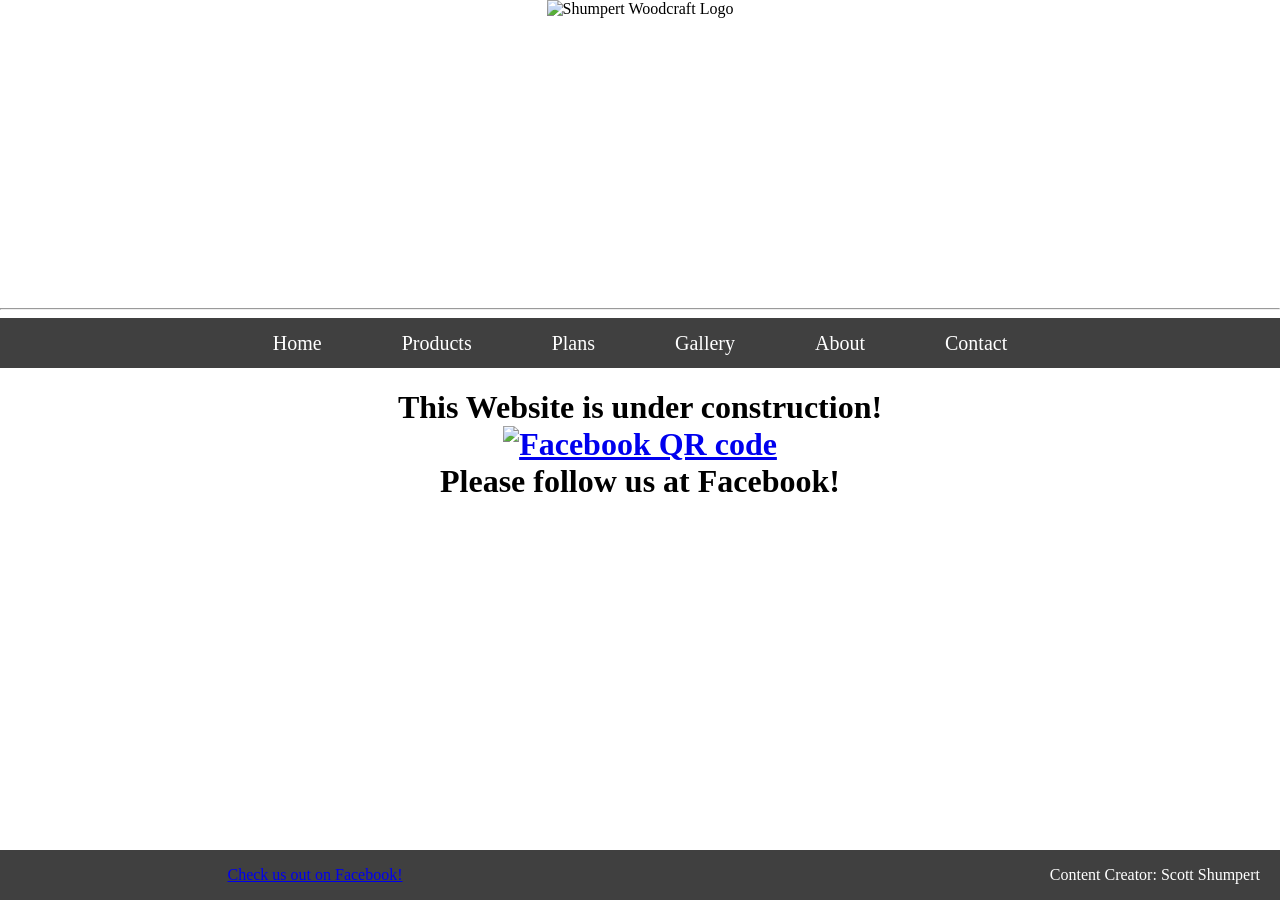
==== index.html @ e4417944 "Add files via upload" ====
<!DOCTYPE html>
<html lang="en">
<head>
    <meta charset="UTF-8">
    <meta name="viewport" content="width=device-width, initial-scale=1.0">
    <title>Shumpert Woodcraft</title>
    <link rel="stylesheet" href="styles.css">
    <link rel="icon" href="images/logo.jpg">
</head>
<body>
    <header>
        <div class="logo">
            <img src="images/name7.png" alt="Shumpert Woodcraft Logo">
        </div>
    </header>
    <hr>
    <nav class="navbar">
      <ul class="navlist">
        <li><a href="index.html">Home</a></li>
        <li><a href="products.html">Products</a></li>
        <li><a href="plans.html">Plans</a></li>
        <li><a href="gallery.html">Gallery</a></li>
        <li><a href="about.html">About</a></li>
        <li><a href="contact.html">Contact</a></li>
      </ul>
    </nav>
    <div>
        <h1 class="facebook">This Website is under construction!<br>
            <a href="https://www.facebook.com/profile.php?id=100088038714206"><img src="images/facebookQR.jpg" alt="Facebook QR code"></a><br>
            Please follow us at Facebook! 
        </h1>
    </div>

    <footer class="footer">
        <div class="check">
            <p><a href="https://www.facebook.com/profile.php?id=100088038714206">Check us out on Facebook!</a></p>
        </div>
        <div class="content">
            <p>Content Creator: Scott Shumpert</p>
        </div>
    </footer>
    <script src"index.js"></script>
</body>
</html>
---- styles.css ----
.logo{
   height: 300px;
   display: flex;
   justify-content: center;
   align-items: center;
   margin: 0px;

}
.logo img{
    height: 100%;
}
                    /*Background Image*/
body{
    margin: 0px;
    /*background-image: url(images/background.png);
    background-repeat: no-repeat;
    background-size: cover;
    background-attachment: fixed;*/
}
/*body{
    margin: 0px;
    background-image: url(images/logo2.png);
    background-repeat: no-repeat;
    background-size: auto;
    background-position: center;
    background-attachment: fixed;
    background-color: hsl(0, 0%, 100%);
}*/
/*.navbar ul{
    list-style-type: none;
    background-color: hsl(0, 0%, 25%);
    padding: 0px;
    margin: 0px;
    overflow: hidden;
    height: 100px;
}
.navbar a{
    color: white;
    text-decoration: none;
    padding: 40px;
    display: block;
    text-align: center;
    font-size: 20px;
}*/
.navbar ul{
    list-style-type: none;
    background-color: hsl(0, 0%, 25%);
    padding: 0px;
    margin: 0px;
    overflow: hidden;
    height: 50px;
    
    /* 1. Add these lines to center the list items */
    display: flex;
    justify-content: center;
    align-items: center; /* This also centers them vertically */
}

/* 2. Update your anchor styles slightly */
.navbar a{
    color: white;
    text-decoration: none;
    padding: 15px 40px; /* Reduced vertical padding so it fits nicely in your 100px height */
    display: block;
    text-align: center;
    font-size: 20px;
}
.navbar a:hover{
    background-color: hsl(0, 0%, 45%);
    font-size: 1.6em;
}
.navbar li{
    float: left;  
}
.facebook{
    text-align: center;
    margin-left: auto;
}
/*.mark{
    background-color: hsl(0, 0%, 72%);
}*/
.footer{
    background-color: hsl(0, 0%, 25%);
    position: fixed;
    bottom: 0%;
    width: 100%;
    height: 50px;
    display: flex;
}
.content{
    color: white;
    width: 50%;
    text-align: right;
    margin-left: auto;
    margin-right: 20px;
}
.check{
    color: hsl(0, 0%, 100%);
    width: 50%;
    text-align: center;
    text-decoration: none;
}
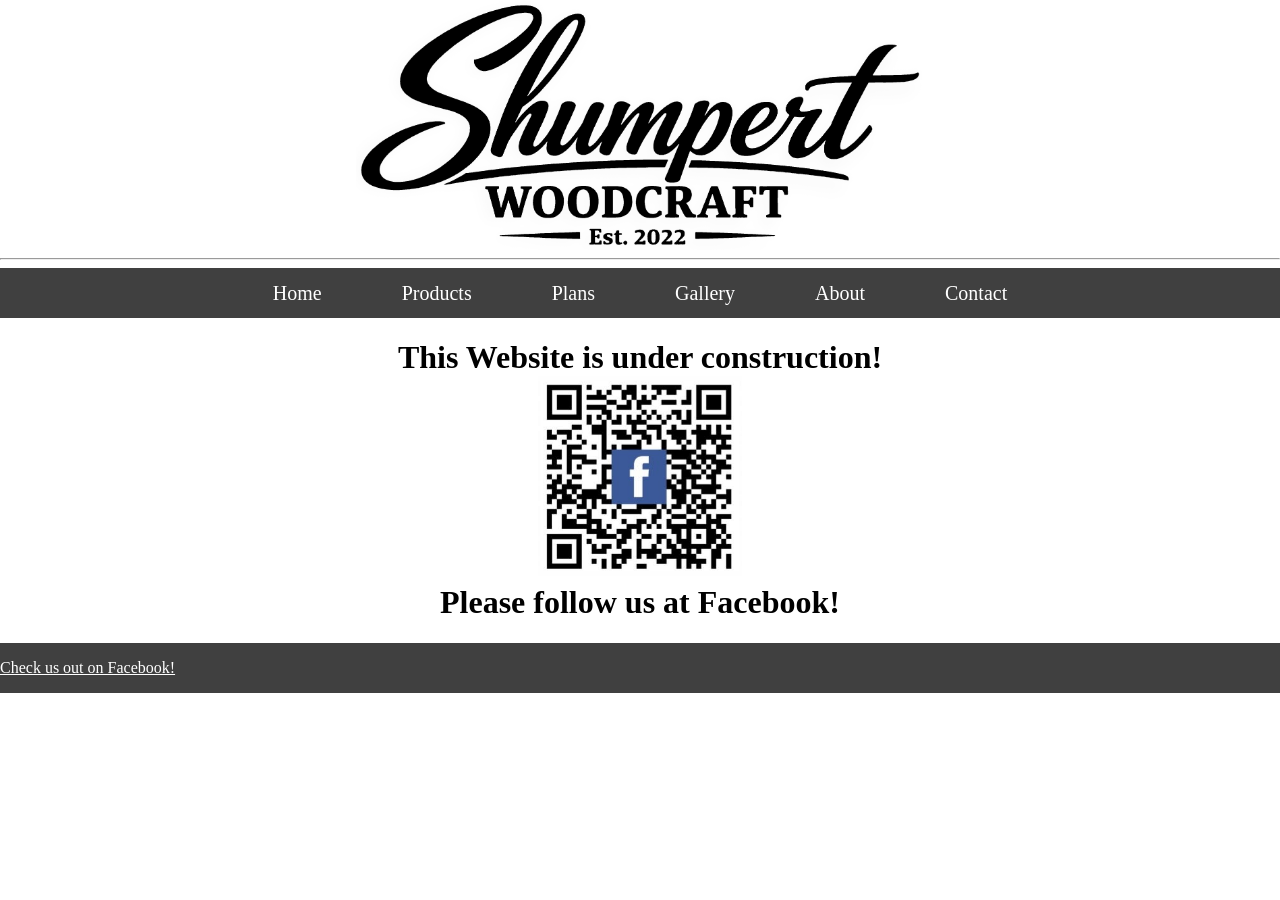
==== commit cf3b622a: "Add files via upload" ====
--- a/index.html
+++ b/index.html
@@ -35,9 +35,6 @@
         <div class="check">
             <p><a href="https://www.facebook.com/profile.php?id=100088038714206">Check us out on Facebook!</a></p>
         </div>
-        <div class="content">
-            <p>Content Creator: Scott Shumpert</p>
-        </div>
     </footer>
     <script src"index.js"></script>
 </body>
--- a/styles.css
+++ b/styles.css
@@ -1,5 +1,5 @@
 .logo{
-   height: 300px;
+   height: 100%;
    display: flex;
    justify-content: center;
    align-items: center;
@@ -76,27 +76,57 @@
     text-align: center;
     margin-left: auto;
 }
+.facebook img:hover{
+    height: 225px;
+
+}
 /*.mark{
     background-color: hsl(0, 0%, 72%);
 }*/
 .footer{
     background-color: hsl(0, 0%, 25%);
-    position: fixed;
     bottom: 0%;
     width: 100%;
     height: 50px;
     display: flex;
 }
-.content{
-    color: white;
-    width: 50%;
-    text-align: right;
-    margin-left: auto;
-    margin-right: 20px;
-}
-.check{
+.check a{
     color: hsl(0, 0%, 100%);
     width: 50%;
     text-align: center;
-    text-decoration: none;
 }
+.facebook img{
+    height: 200px;
+}
+@media screen and (max-width: 768px) {
+  
+  body {
+    padding: 10px; /* Reduces spacing on small screens */
+  }
+
+  /* Make large headers smaller so they don't wrap awkwardly */
+  h1 {
+    font-size: 1.8rem; 
+  }
+
+  /* Force multi-column sections to stack vertically */
+  .container, .gallery, .row {
+    display: flex;
+    flex-direction: column;
+  }
+
+  /* Make images scale down beautifully instead of breaking out */
+  img {
+    max-width: 100%;
+    height: auto;
+  }
+  .navbar a{
+    padding: 15px 5px;
+  }
+}
+@media screen and (max-width: 4360px) {
+    .logo {
+        height: 250px;
+    }
+    
+}
